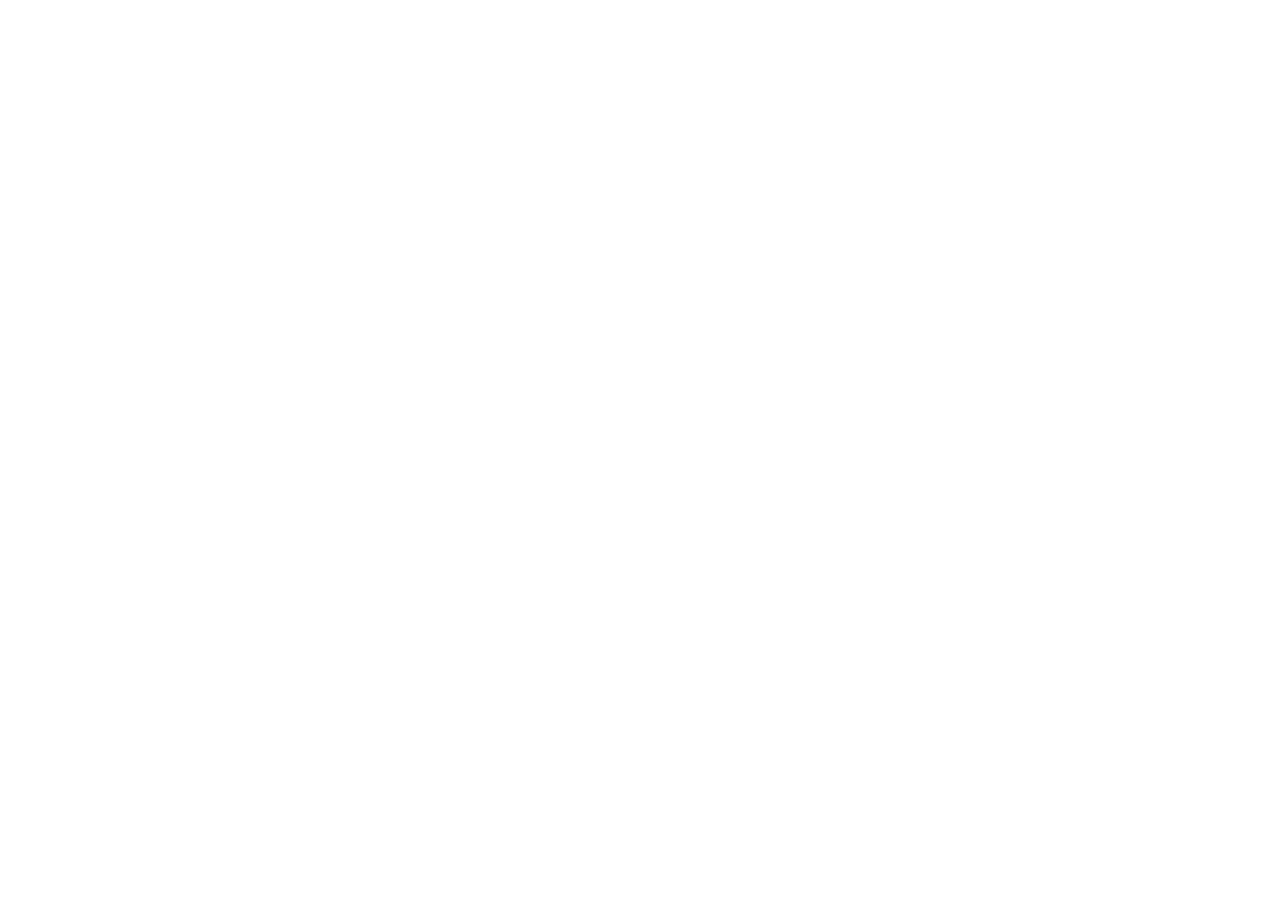
==== 07-grid/exercice/index.html @ a8e645b2 "exo flex-box terminés" ====
<!DOCTYPE html>
<html lang="fr">
<head>
    <meta charset="UTF-8">
    <meta http-equiv="X-UA-Compatible" content="IE=edge">
    <meta name="viewport" content="width=device-width, initial-scale=1.0">
    <title>Exercice Grid</title>
    <link rel="stylesheet" href="style.css">
</head>
<body>
   
</body>
</html>
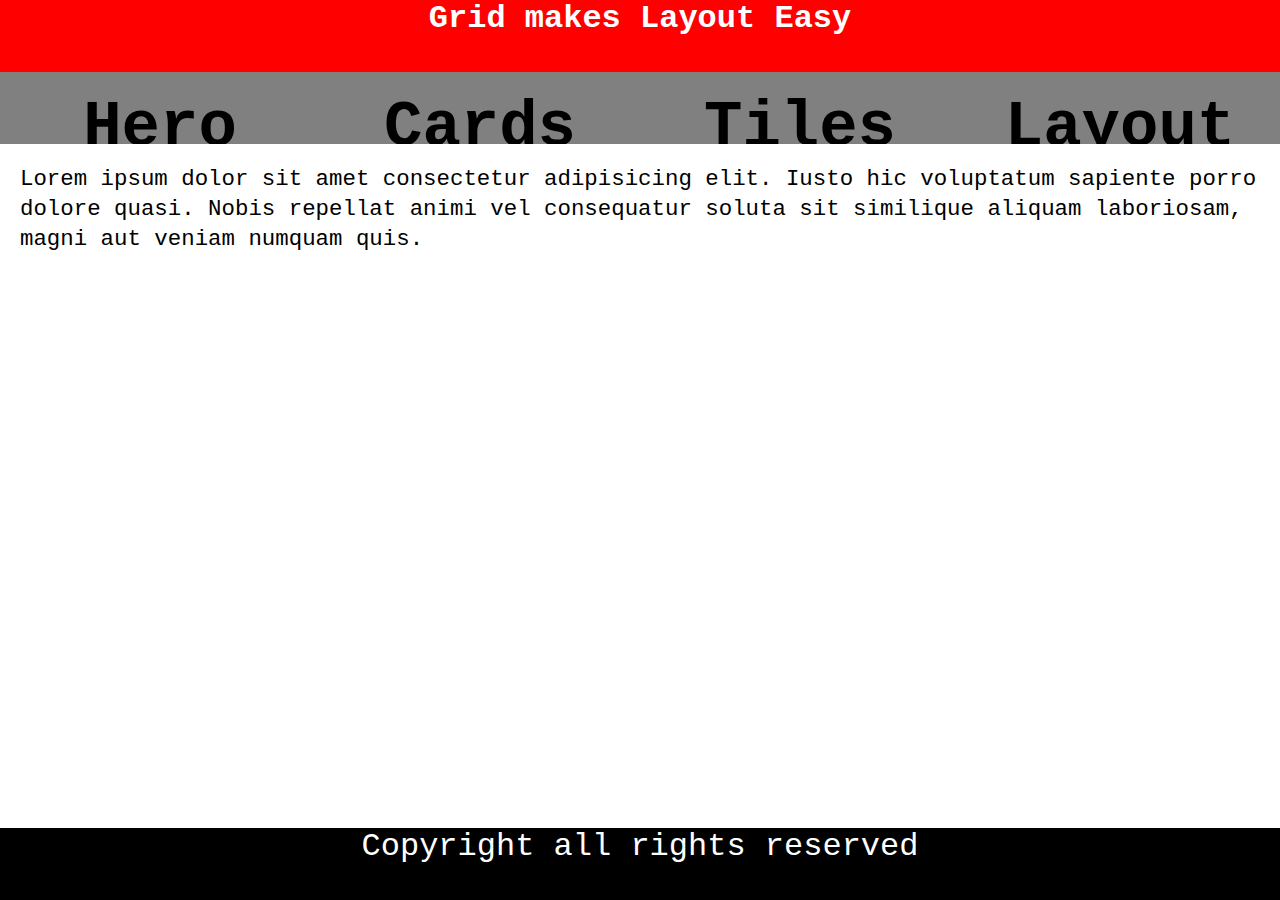
==== commit e8d4814d: "exo grid 2 et 3 terminés" ====
--- a/07-grid/exercice/index.html
+++ b/07-grid/exercice/index.html
@@ -8,6 +8,27 @@
     <link rel="stylesheet" href="style.css">
 </head>
 <body>
+   <header><h1>Grid makes Layout Easy</h1></header>
+   <nav>
+    
+        <h1>Hero</h1>
+        <h1>Cards</h1>
+        <h1>Tiles</h1>
+        <h1>Layout</h1>
+    
+</nav>
+        <main>
+            <p>
+                Lorem ipsum dolor sit amet consectetur adipisicing elit. Iusto hic voluptatum sapiente porro dolore quasi. Nobis repellat animi vel consequatur soluta sit similique aliquam laboriosam, magni aut veniam numquam quis.
+            </p>
+        </main> 
+        <footer>      <p>
+                Copyright all rights reserved
+            </p>
+            </footer>
+            
+        
+    
    
 </body>
 </html>--- a/07-grid/exercice/style.css
+++ b/07-grid/exercice/style.css
@@ -0,0 +1,160 @@
+*, ::after, ::before{
+    margin:0;
+    padding:0;
+    box-sizing: border-box;
+}
+/* Initialisation du body */
+body{
+    min-height: 100vh;
+    display: grid;
+    grid-template-rows: 10% 40% 40% 10%;
+    grid-template-columns: 1fr;
+    font-family:'Courier New', Courier, monospace;
+}
+h1{
+    text-align: center;
+}
+
+/* config de bases des composants + mobile first */
+header{    
+    background-color: red;
+    color:white;
+    grid-row: 1/span 1;
+}
+nav{    
+    background-color: grey;
+    color:black;
+    font-size: 2em;
+    padding-top:20px;
+    padding-bottom: 20px;
+    grid-row: 2/span 1;
+        /* préparation pour les titres dans le nav */
+    display: grid;
+    grid-template-rows: repeat(4, 25% );
+}
+main{
+    padding:20px;
+    font-size: 1.4em;
+    line-height: 30px;
+    text-align: left;
+    background-color: white;
+    grid-row: 3/span 1;
+}
+footer{    
+    background-color: black;
+    color:white;
+    grid-row: 4/span 1;
+    text-align: center;
+    font-size: 2em;
+}
+
+/* Placements des éléments du nav */
+nav h1:nth-of-type(1){
+   grid-row:1;
+}
+nav h1:nth-of-type(2){
+    grid-row:2;
+ }
+ nav h1:nth-of-type(3){
+    grid-row:3;
+ }
+ nav h1:nth-of-type(4){
+    grid-row:4;
+ }
+/* CHANING DEVICE--TABLETTES */
+
+ @media screen and (min-width: 750px) {
+    /* Modification de la grid du body */
+        body{
+        grid-template-rows: 8% 8% 76% 8%;
+        grid-template-columns: 1fr;
+        
+    }
+        /* les éléments restent en place, rien d'autre à modifier pour le body */
+
+    /* Modification de la grid du nav */
+    nav{
+        grid-template-columns: repeat(4, 25% );
+    }
+    /* modification en colones pour le nav et ses éléments */
+
+    nav h1:nth-of-type(1){
+        grid-column:1;
+        grid-row:1;
+     }
+     nav h1:nth-of-type(2){
+        grid-column:2;
+        grid-row:1;
+      }
+      nav h1:nth-of-type(3){
+        grid-column:3;
+        grid-row:1;
+      }
+      nav h1:nth-of-type(4){
+        grid-column:4;
+        grid-row:1;
+      }
+
+
+ }
+
+ /* CHANGING DEVICE - DESKTOP */
+
+ @media screen and (min-width:1300px) {
+    /* Modification de la grid du body */
+    body{
+    grid-template-rows: 8% 84% 8%;
+    grid-template-columns: repeat(10, 10%);
+    
+    }  
+/* Je teste d'autres propriétés, ici grid-area */
+    header{
+        grid-area: 1/1/2/11;
+    }
+    nav{
+        grid-area: 2/1/3/11;
+
+    }
+    main{
+        grid-area: 2/3/3/10;
+    }
+    footer{
+        grid-area: 3/1/4/11;
+    }
+
+ 
+
+ /* pas mal, c'est plus rapide ! */
+
+
+ /*  on refait le nav? C'est parti !  */
+ /*  j'ai décidé de découper en 10 parties de 10 pour tester */
+ nav{    
+    grid-template-rows: repeat(10, 10% );
+    grid-template-columns: repeat(10, 10%);
+ }
+
+ nav h1:nth-of-type(1){
+    grid-row:2/span 2;
+    grid-column: 1/span 2;
+ }
+ nav h1:nth-of-type(2){
+    grid-row:4/span 2;
+    grid-column: 1/span 2;
+
+  }
+  nav h1:nth-of-type(3){
+     grid-row:6/span 2;
+    grid-column: 1/span 2;
+
+  }
+  nav h1:nth-of-type(4){
+    grid-row:8/span 2;
+    grid-column: 1/span 2;
+
+  }
+
+  /* c'est placé, mais bon faut grossir un peu le texte sous peine d'abimer les yeux !
+   */
+
+}